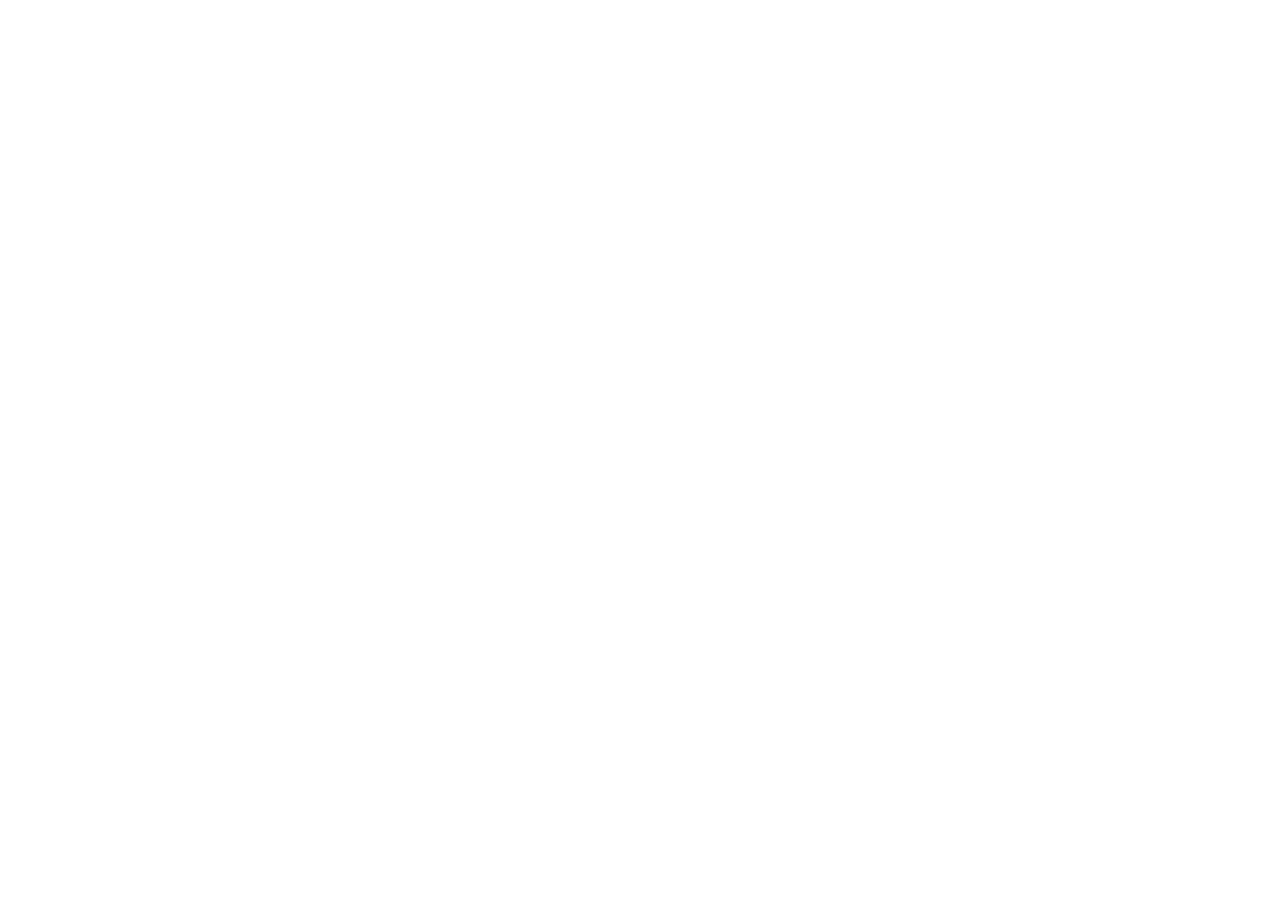
==== index.html @ ef046cb8 "formatted folder structure and liked sheets" ====
<!DOCTYPE html>
<html lang="en">
<head>
  <meta charset="UTF-8">
  <meta name="viewport" content="width=device-width, initial-scale=1.0">
  <link rel="stylesheet" href="./assets/css/style.css">
  <title>Index</title>
</head>
<body>
  
</body>
<script src="./assets/js/logic.js"></script>
</html>
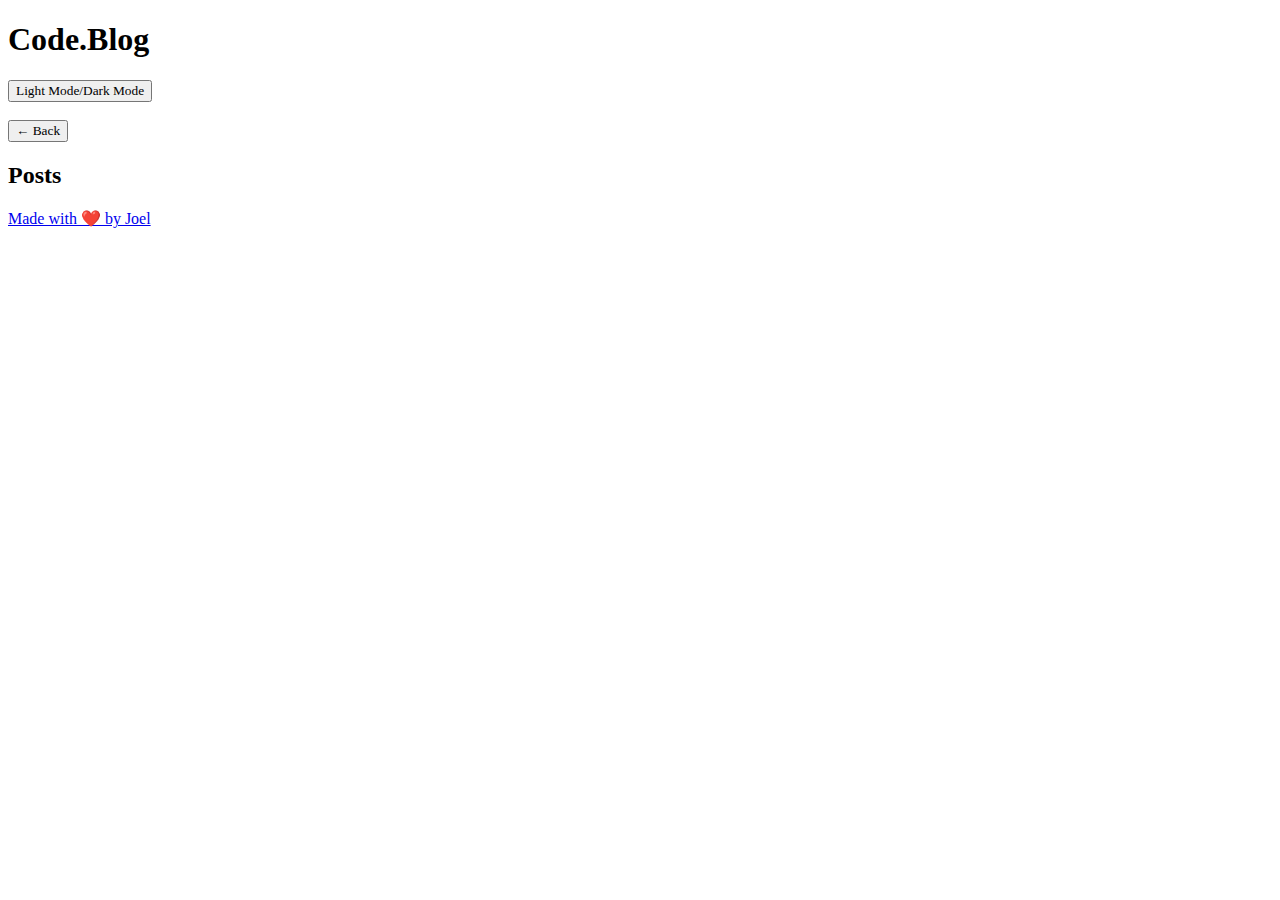
==== commit 42a596ff: "started HTML, CSS, and comments" ====
--- a/index.html
+++ b/index.html
@@ -3,11 +3,24 @@
 <head>
   <meta charset="UTF-8">
   <meta name="viewport" content="width=device-width, initial-scale=1.0">
+  <link rel="stylesheet" href="./assets/css/blog.css">
   <link rel="stylesheet" href="./assets/css/style.css">
   <title>Index</title>
 </head>
+
+<header>
+  <h1>Code.Blog</h1>
+    <nav><button type="button" id="modeButton" class="modeButton">Light Mode/Dark Mode</button></nav><br>
+    <nav><button type="button" id="backButton" class="backButton">&#x2190; Back</button></nav>
+</header>
+
 <body>
-  
+<h2>Posts</h2>  
 </body>
+
+<footer>
+  <a href="https://j5imonson.github.io/portfolio/">Made with ❤️ by Joel</a>
+</footer>
+
 <script src="./assets/js/logic.js"></script>
 </html>--- a/assets/css/blog.css
+++ b/assets/css/blog.css
@@ -0,0 +1,3 @@
+*{
+  font-family: cursive;
+}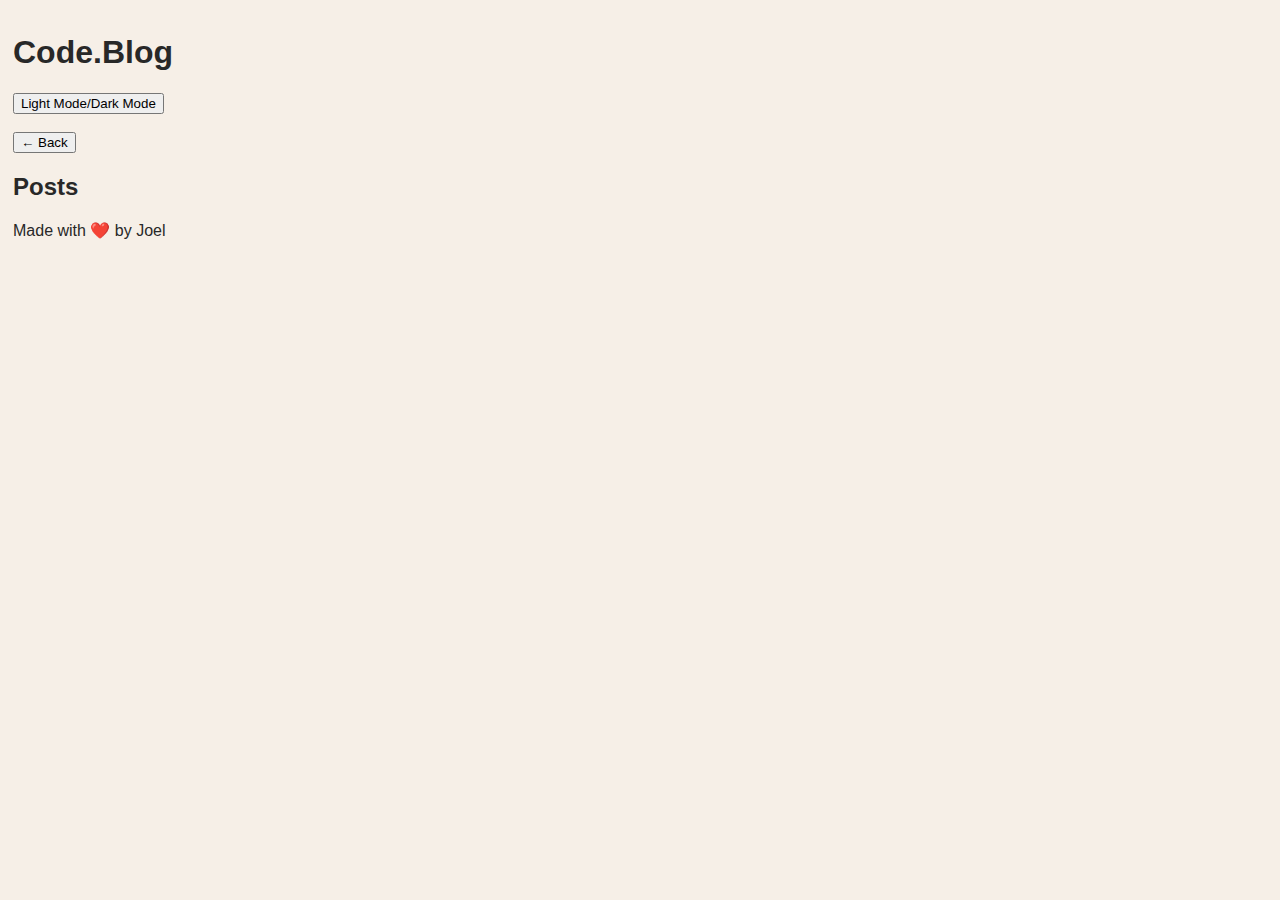
==== commit fda97345: "added function to the modeButton and the Submit button" ====
--- a/index.html
+++ b/index.html
@@ -3,24 +3,27 @@
 <head>
   <meta charset="UTF-8">
   <meta name="viewport" content="width=device-width, initial-scale=1.0">
+  <link rel="stylesheet" href="./assets/css/style.css">
   <link rel="stylesheet" href="./assets/css/blog.css">
-  <link rel="stylesheet" href="./assets/css/style.css">
   <title>Index</title>
 </head>
-
+<body>
+<!-- blog title, light/dark button, back button -->
 <header>
   <h1>Code.Blog</h1>
-    <nav><button type="button" id="modeButton" class="modeButton">Light Mode/Dark Mode</button></nav><br>
+    <nav><button type="button" id="modeButton" class="modeButton" onclick="modeSwitch()">Light Mode/Dark Mode</button></nav><br>
     <nav><button type="button" id="backButton" class="backButton">&#x2190; Back</button></nav>
 </header>
+<!-- posted content will display here -->
 
-<body>
 <h2>Posts</h2>  
-</body>
 
+<!-- footer with portfolio link -->
 <footer>
   <a href="https://j5imonson.github.io/portfolio/">Made with ❤️ by Joel</a>
 </footer>
 
+</body>
 <script src="./assets/js/logic.js"></script>
+<script src="./assets/js/blog.js"></script>
 </html>--- a/assets/css/style.css
+++ b/assets/css/style.css
@@ -0,0 +1,16 @@
+body {
+  font-family:'Franklin Gothic Medium', 'Arial Narrow', Arial, sans-serif;
+  padding: 5px;
+  background-color: rgb(246, 239, 231);
+  color: rgb(40, 40, 40);
+}
+
+.darkMode {
+  background-color: rgb(57, 55, 55);
+  color: rgb(216, 216, 214);
+}
+
+a {
+  text-decoration: none;
+  color: inherit;
+}--- a/assets/css/blog.css
+++ b/assets/css/blog.css
@@ -1,3 +1,2 @@
-*{
-  font-family: cursive;
-}+
+
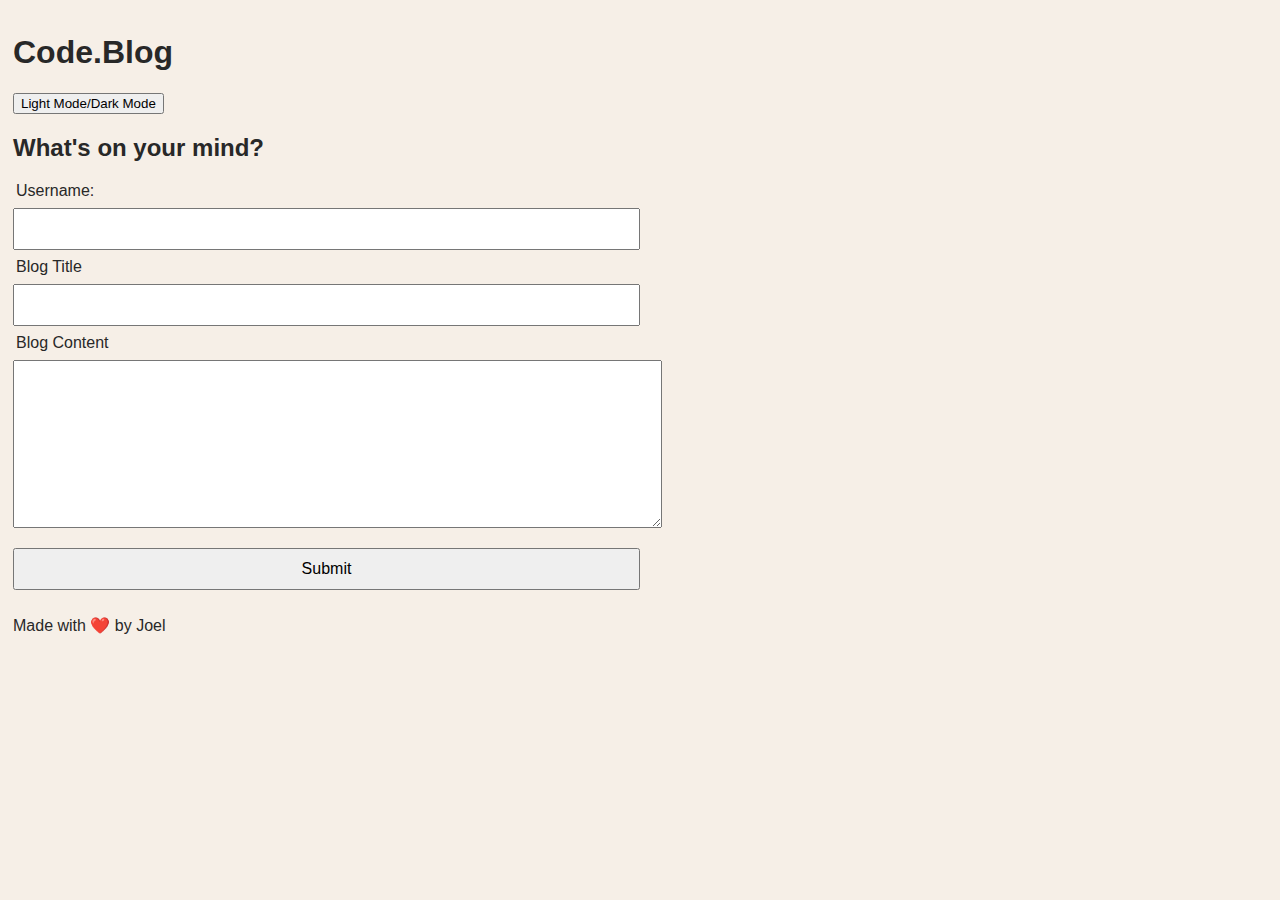
==== commit 41a909cb: "renamed files" ====
--- a/index.html
+++ b/index.html
@@ -4,20 +4,36 @@
   <meta charset="UTF-8">
   <meta name="viewport" content="width=device-width, initial-scale=1.0">
   <link rel="stylesheet" href="./assets/css/style.css">
-  <link rel="stylesheet" href="./assets/css/blog.css">
-  <title>Index</title>
+  <link rel="stylesheet" href="./assets/css/form.css">
+  <title>Blog</title>
 </head>
+
 <body>
-<!-- blog title, light/dark button, back button -->
-<header>
-  <h1>Code.Blog</h1>
-    <nav><button type="button" id="modeButton" class="modeButton" onclick="modeSwitch()">Light Mode/Dark Mode</button></nav><br>
-    <nav><button type="button" id="backButton" class="backButton">&#x2190; Back</button></nav>
-</header>
-<!-- posted content will display here -->
+<!-- Blog title and light/dark button -->
+  <header>
+    <h1>Code.Blog</h1>
+      <nav><button type="button" id="modeButton" class="modeButton" onclick="modeSwitch()">Light Mode/Dark Mode</button></nav>
+  </header>
 
-<h2>Posts</h2>  
 
+<!-- blog post submission form -->
+  <form>
+    <h2>What's on your mind?</h2>
+    <label for="username" id="labelUsername" required>Username:</label><br>
+    <input type="text" id="username"><br>
+    <label for="blogTitle" id="labelBlogTitle" required>Blog Title</label><br>
+    <input type="text" id="blogTitle" class="blogTitle"><br>
+    <label for="blogContent" id="labelBlogContent" required>Blog Content</label><br>
+    <!-- Textarea for the post section for larger scale and better format -->
+    <textarea id="blogContent" class="blogContent" cols="30" rows="10"></textarea><br>
+    <!-- <br><button type="button">Submit!</button> -->
+  </form>
+  <form method="post" action="file:///C:/Users/joeto/Documents/bootcamp/homework/myFirstBlog/index.html">
+    <input type="submit" class="submitButton">
+  </form>
+
+
+<br>
 <!-- footer with portfolio link -->
 <footer>
   <a href="https://j5imonson.github.io/portfolio/">Made with ❤️ by Joel</a>
@@ -26,4 +42,5 @@
 </body>
 <script src="./assets/js/logic.js"></script>
 <script src="./assets/js/blog.js"></script>
+<script src="./assets/js/form.js"></script>
 </html>--- a/assets/css/form.css
+++ b/assets/css/form.css
@@ -0,0 +1,18 @@
+label {
+  margin: 3px;
+}
+
+input {
+  width: 50%;
+  padding: 10px 12px;
+  margin: 8px 0;
+  font-size: medium;
+  box-sizing: border-box;
+}
+
+.blogContent {
+  width: 50%;
+  padding: 8px 10px;
+  margin: 8px 0;
+  font-size: medium;
+}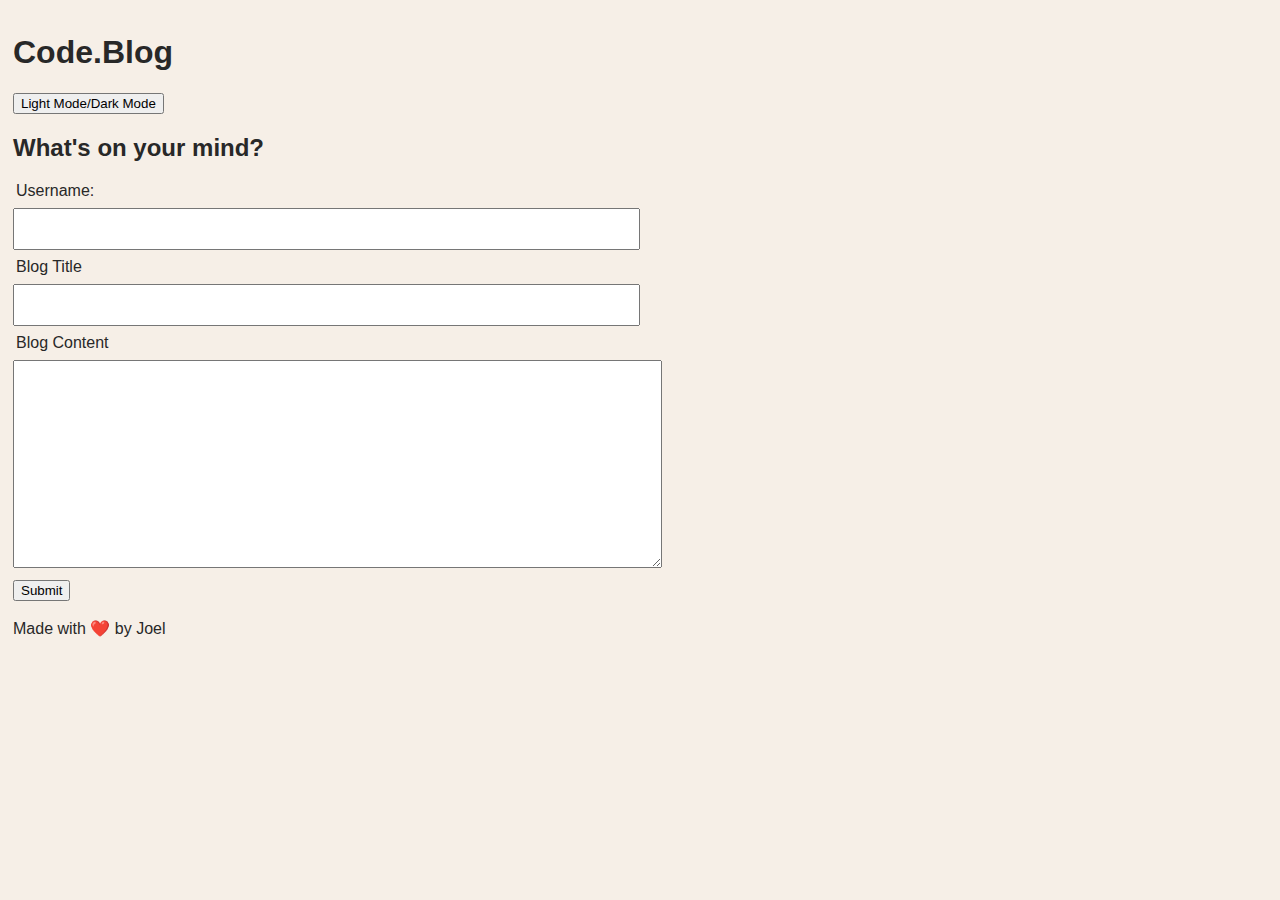
==== commit a47bfaeb: "added javascript" ====
--- a/index.html
+++ b/index.html
@@ -1,5 +1,6 @@
 <!DOCTYPE html>
 <html lang="en">
+
 <head>
   <meta charset="UTF-8">
   <meta name="viewport" content="width=device-width, initial-scale=1.0">
@@ -9,14 +10,14 @@
 </head>
 
 <body>
-<!-- Blog title and light/dark button -->
+  <!-- Blog title and light/dark button -->
   <header>
     <h1>Code.Blog</h1>
-      <nav><button type="button" id="modeButton" class="modeButton" onclick="modeSwitch()">Light Mode/Dark Mode</button></nav>
+    <nav><button type="button" id="modeButton" class="modeButton" onclick="modeSwitch()">Light Mode/Dark Mode</button>
+    </nav>
   </header>
 
-
-<!-- blog post submission form -->
+  <!-- blog post submission form -->
   <form>
     <h2>What's on your mind?</h2>
     <label for="username" id="labelUsername" required>Username:</label><br>
@@ -26,21 +27,18 @@
     <label for="blogContent" id="labelBlogContent" required>Blog Content</label><br>
     <!-- Textarea for the post section for larger scale and better format -->
     <textarea id="blogContent" class="blogContent" cols="30" rows="10"></textarea><br>
-    <!-- <br><button type="button">Submit!</button> -->
-  </form>
-  <form method="post" action="file:///C:/Users/joeto/Documents/bootcamp/homework/myFirstBlog/index.html">
-    <input type="submit" class="submitButton">
+    <!-- submit button -->
+    <button id="submit">Submit</button>
   </form>
 
-
-<br>
-<!-- footer with portfolio link -->
-<footer>
-  <a href="https://j5imonson.github.io/portfolio/">Made with ❤️ by Joel</a>
-</footer>
+  <br>
+  <!-- footer with portfolio link -->
+  <footer>
+    <a href="https://j5imonson.github.io/portfolio/">Made with ❤️ by Joel</a>
+  </footer>
 
 </body>
+<script src="./assets/js/form.js"></script>
 <script src="./assets/js/logic.js"></script>
-<script src="./assets/js/blog.js"></script>
-<script src="./assets/js/form.js"></script>
+
 </html>--- a/assets/css/form.css
+++ b/assets/css/form.css
@@ -14,5 +14,5 @@
   width: 50%;
   padding: 8px 10px;
   margin: 8px 0;
-  font-size: medium;
+  font-size: large;
 }